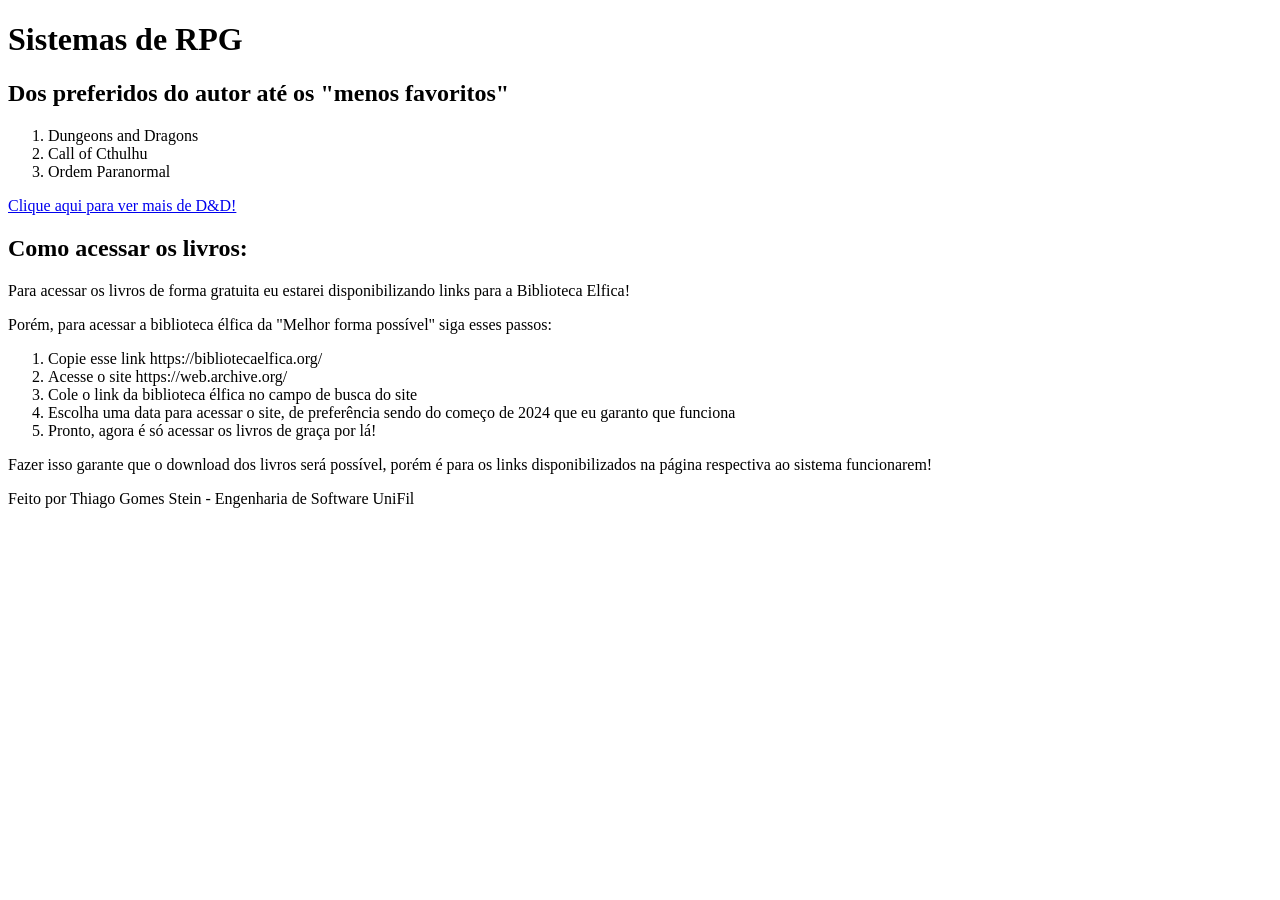
==== Pasta/index.html @ 54033722 "Commit inicial" ====
<!DOCTYPE html>
<html lang="PT-BR">
<head>
    <meta charset="UTF-8">
    <meta name="viewport" content="width=device-width, initial-scale=1.0">
    <link rel = "icon" type = "image/x-icon" href = "../Images/favicon.ico">
    <title>Sistemas</title>
</head>

<body>

    <h1 > Sistemas de RPG  </h1>
    <h2> Dos preferidos do autor até os "menos favoritos"</h2>
    <ol>
        <li>Dungeons and Dragons</li>
        <li>Call of Cthulhu</li>
        <li>Ordem Paranormal</li>
    </ol>
    
    <a href="ded.html" target="_self"> Clique aqui para ver mais de D&D!</a>
    
    <h2> Como acessar os livros: </h2>
    <p>Para acessar os livros de forma gratuita eu estarei disponibilizando links para a Biblioteca Elfica!</p>
    <p>Porém, para acessar a biblioteca élfica da "Melhor forma possível" siga esses passos:</p>
    <ol>
        <li>Copie esse link https://bibliotecaelfica.org/</li>
        <li>Acesse o site https://web.archive.org/</li>
        <li>Cole o link da biblioteca élfica no campo de busca do site</li>
        <li>Escolha uma data para acessar o site, de preferência sendo do começo de 2024 que eu garanto que funciona</li>
        <li>Pronto, agora é só acessar os livros de graça por lá!</li>
    </ol>
    <p> Fazer isso garante que o download dos livros será possível, porém é para os links disponibilizados na página respectiva ao sistema funcionarem!</p>


    <footer>
        <p>Feito por Thiago Gomes Stein - Engenharia de Software UniFil</p>
    </footer>

</body>

</html>
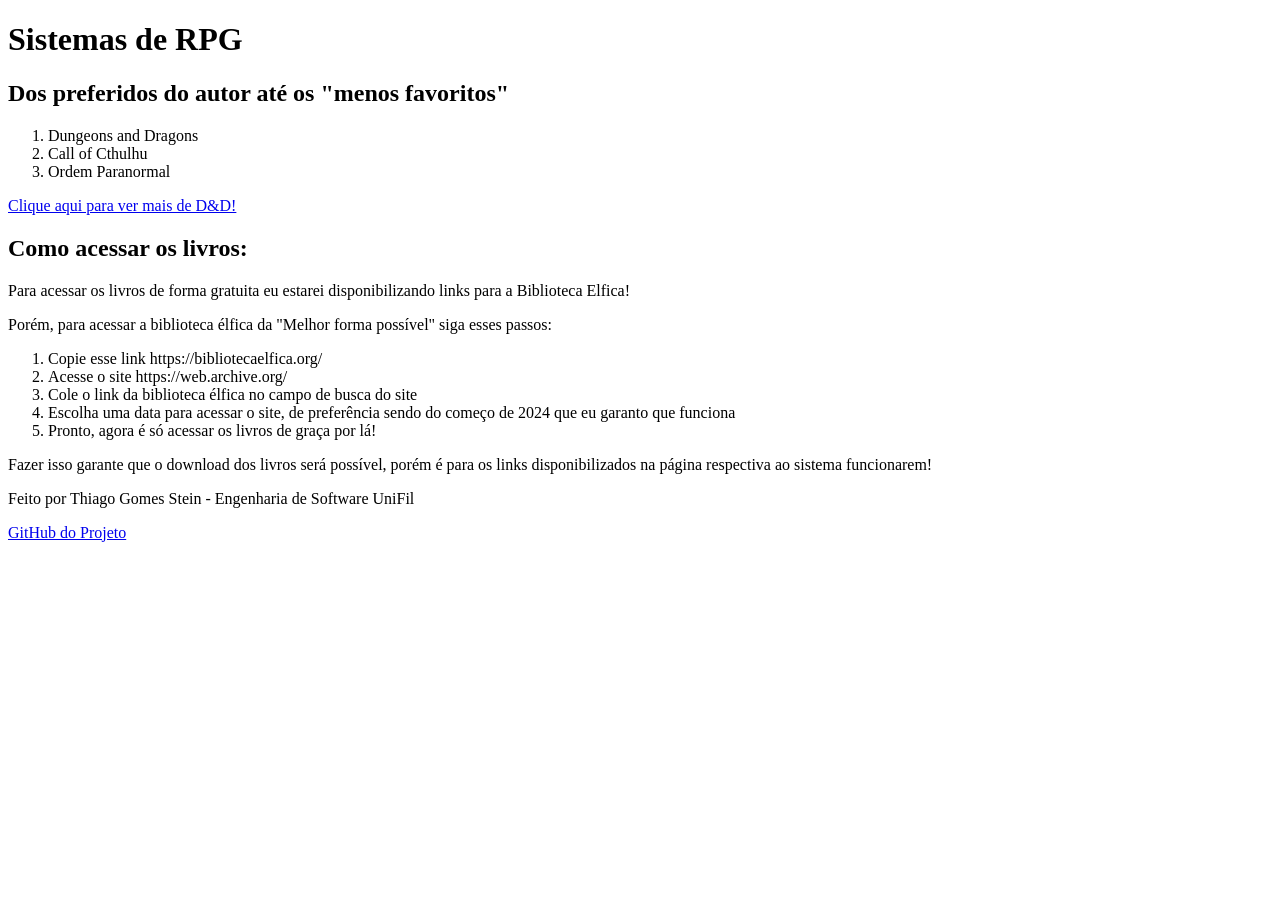
==== commit 28fc61af: "feat: adiciona estrutura semântica" ====
--- a/Pasta/index.html
+++ b/Pasta/index.html
@@ -8,7 +8,7 @@
 </head>
 
 <body>
-
+    <header>
     <h1 > Sistemas de RPG  </h1>
     <h2> Dos preferidos do autor até os "menos favoritos"</h2>
     <ol>
@@ -16,6 +16,7 @@
         <li>Call of Cthulhu</li>
         <li>Ordem Paranormal</li>
     </ol>
+    </header>
     
     <a href="ded.html" target="_self"> Clique aqui para ver mais de D&D!</a>
     
@@ -34,6 +35,7 @@
 
     <footer>
         <p>Feito por Thiago Gomes Stein - Engenharia de Software UniFil</p>
+        <p><a href="https://github.com/Thiago-Stein/DesenvolvimentoWeb" target="_self">GitHub do Projeto</a></p>
     </footer>
 
 </body>
